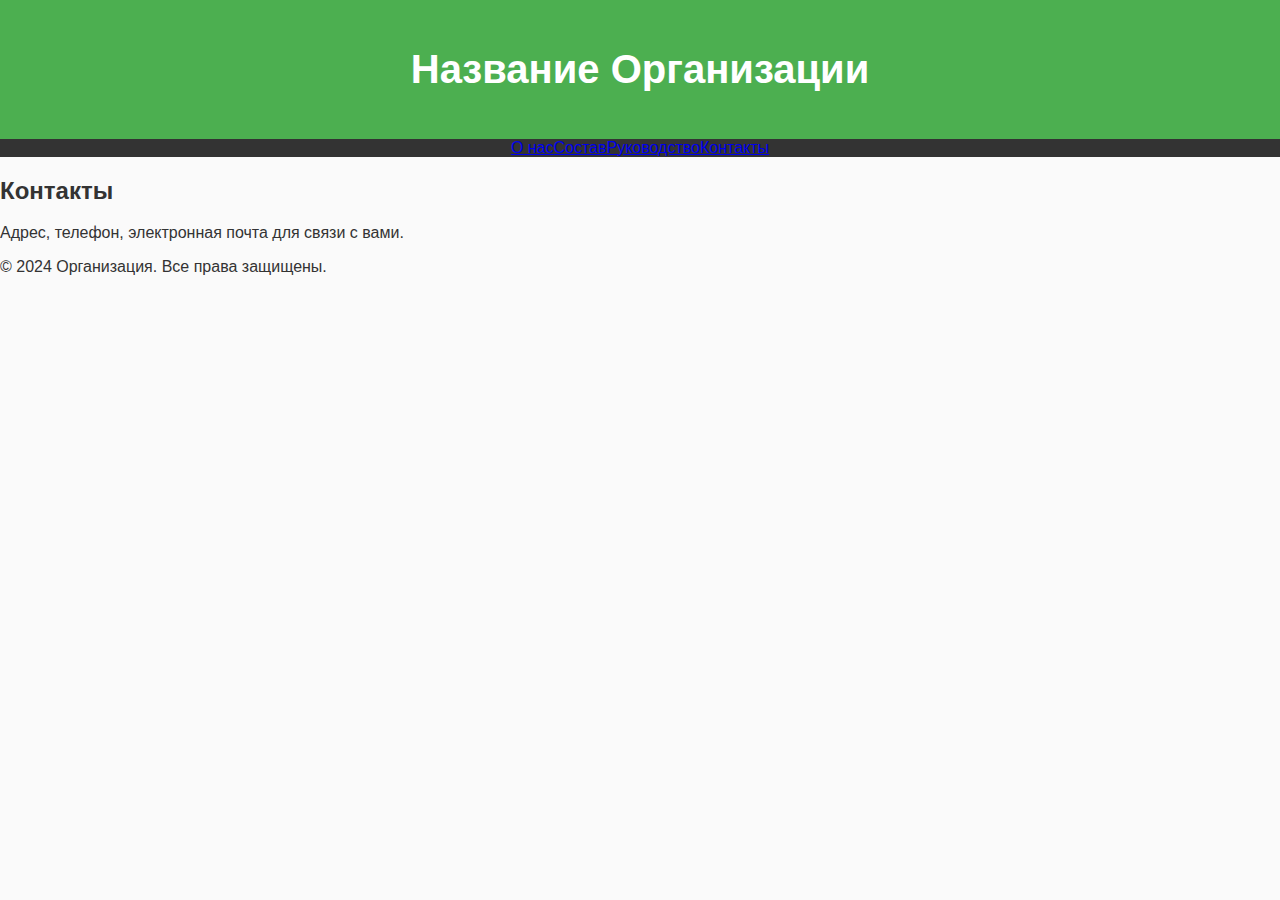
==== contacts.html @ f52b6368 "Add files via upload" ====
<!DOCTYPE html>
<html lang="ru">
<head>
    <meta charset="UTF-8">
    <meta name="viewport" content="width=device-width, initial-scale=1.0">
    <title>Контакты</title>
    <link rel="stylesheet" href="styles.css">
</head>
<body>
    <!-- Шапка сайта -->
    <header>
        <h1>Название Организации</h1>
    </header>

    <!-- Навигационное меню -->
    <nav>
        <a href="index.html">О нас</a>
        <a href="team.html">Состав</a>
        <a href="leadership.html">Руководство</a>
        <a href="contacts.html">Контакты</a>
    </nav>

    <!-- Раздел "Контакты" -->
    <section id="contacts">
        <div class="container">
            <h2>Контакты</h2>
            <p>Адрес, телефон, электронная почта для связи с вами.</p>
        </div>
    </section>

    <!-- Футер -->
    <footer>
        <p>&copy; 2024 Организация. Все права защищены.</p>
    </footer>
</body>
</html>
---- styles.css ----
/* styles.css */
body {
    font-family: Arial, sans-serif;
    background-color: #fafafa;
    color: #333;
    margin: 0;
    padding: 0;
}

header {
    background-color: #4CAF50;
    padding: 20px;
    text-align: center;
    color: white;
}

header h1 {
    font-size: 2.5em;
}

nav {
    display: flex;
    justify-content: center;
    background-color: #333;
}

nav a {
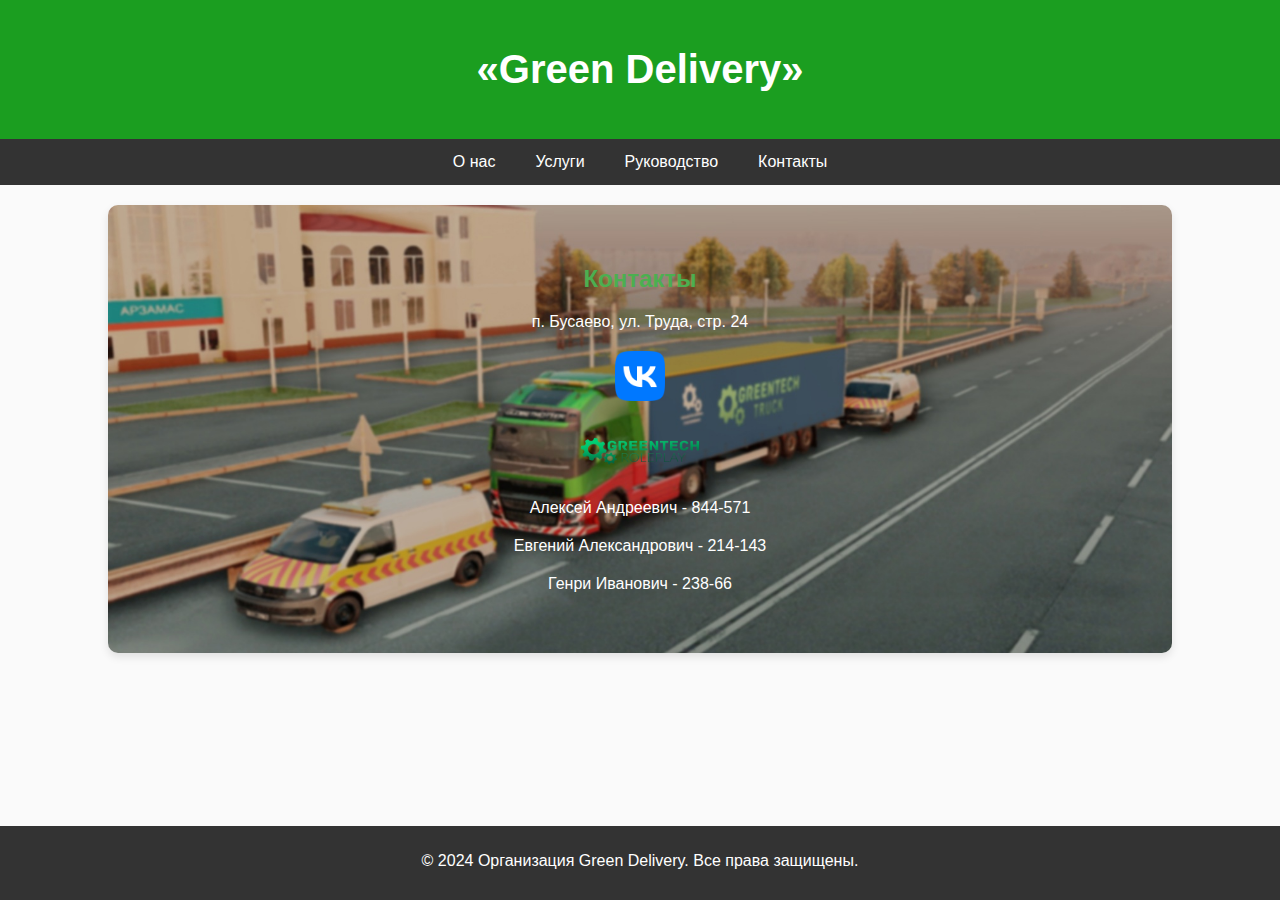
==== commit 3b553bab: "Add files via upload" ====
--- a/contacts.html
+++ b/contacts.html
@@ -9,13 +9,13 @@
 <body>
     <!-- Шапка сайта -->
     <header>
-        <h1>Название Организации</h1>
+        <h1>«Green Delivery»</h1>
     </header>
 
     <!-- Навигационное меню -->
     <nav>
         <a href="index.html">О нас</a>
-        <a href="team.html">Состав</a>
+        <a href="team.html">Услуги</a>
         <a href="leadership.html">Руководство</a>
         <a href="contacts.html">Контакты</a>
     </nav>
@@ -24,13 +24,27 @@
     <section id="contacts">
         <div class="container">
             <h2>Контакты</h2>
-            <p>Адрес, телефон, электронная почта для связи с вами.</p>
+<p>п. Бусаево, ул. Труда, стр. 24</p>
+
+<p>
+    <a href="https://vk.com/greendelivery_gtrp" target="_blank">
+        <img src="vk.png" alt="VK" style="width:50px; height:50px;">
+    </a>
+</p>
+<p>
+    <a href="https://greentech-rp.com/forum/index.php?/forum/452-транспортная-компания-greendelivery/" target="_blank">
+        <img src="forum.png" alt="forum" style="width:150px; height:50px;">
+    </a>
+</p>
+           <p>Алексей Андреевич - 844-571</p>
+<p>Евгений Александрович - 214-143</p>
+<p>Генри Иванович - 238-66</p>
         </div>
     </section>
 
     <!-- Футер -->
     <footer>
-        <p>&copy; 2024 Организация. Все права защищены.</p>
+        <p>&copy; 2024 Организация Green Delivery. Все права защищены.</p>
     </footer>
 </body>
 </html>
--- a/styles.css
+++ b/styles.css
@@ -1,14 +1,17 @@
-/* styles.css */
 body {
     font-family: Arial, sans-serif;
     background-color: #fafafa;
     color: #333;
     margin: 0;
     padding: 0;
+    background-image: url('background.jpg'); /* путь к вашему изображению */
+    background-size: cover; /* чтобы изображение покрывало весь фон */
+    background-position: center; /* центрирует изображение */
+    background-repeat: no-repeat; /* не повторяет изображение */
 }
 
 header {
-    background-color: #4CAF50;
+    background-color: #1b9e20; /* делаем фон полупрозрачным */
     padding: 20px;
     text-align: center;
     color: white;
@@ -25,4 +28,93 @@
 }
 
 nav a {
-   
+    color: white;
+    padding: 14px 20px;
+    text-decoration: none;
+    text-align: center;
+}
+
+nav a:hover {
+    background-color: rgba(255, 255, 255, 0.2); /* слегка затемняет кнопку */
+}
+
+section {
+    padding: 40px 20px;
+    text-align: center;
+    background-color: rgba(255, 255, 255, 0.9); /* фоновый цвет секции */
+    margin: 20px auto;
+    width: 80%;
+    border-radius: 10px;
+    box-shadow: 0 4px 8px rgba(0, 0, 0, 0.1);
+}
+
+footer {
+    background-color: #333;
+    color: white;
+    text-align: center;
+    padding: 10px 0;
+    position: fixed;
+    bottom: 0;
+    width: 100%;
+}
+
+.container {
+    max-width: 1000px;
+    margin: 0 auto;
+    padding: 0 20px;
+}
+
+h2 {
+    margin-bottom: 20px;
+    color: #4CAF50;
+}
+
+p {
+    margin-bottom: 20px;
+}
+
+/* Основные стили для body */
+body {
+    font-family: Arial, sans-serif;
+    color: #333;
+    margin: 0;
+    padding: 0;
+}
+
+/* Фон для раздела "О нас" */
+#about {
+    background-image: url('about-background.jpg'); /* Укажите путь к изображению */
+    background-size: cover;
+    background-position: center;
+    padding: 40px 20px;
+    color: white; /* Цвет текста для улучшения видимости */
+}
+
+/* Фон для раздела "Состав" */
+#team {
+    background-image: url('team-background.jpg'); /* Укажите путь к изображению */
+    background-size: cover;
+    background-position: center;
+    padding: 40px 20px;
+    color: white; /* Цвет текста для улучшения видимости */
+}
+
+/* Фон для раздела "Руководство" */
+#leadership {
+    background-image: url('leadership-background.jpg'); /* Укажите путь к изображению */
+    background-size: cover;
+    background-position: center;
+    padding: 40px 20px;
+    color: white; /* Цвет текста для улучшения видимости */
+}
+
+/* Фон для раздела "Контакты" */
+#contacts {
+    background-image: url('contacts-background.jpg'); /* Укажите путь к изображению */
+    background-size: cover;
+    background-position: center;
+    padding: 40px 20px;
+    color: white; /* Цвет текста для улучшения видимости */
+}
+
+
